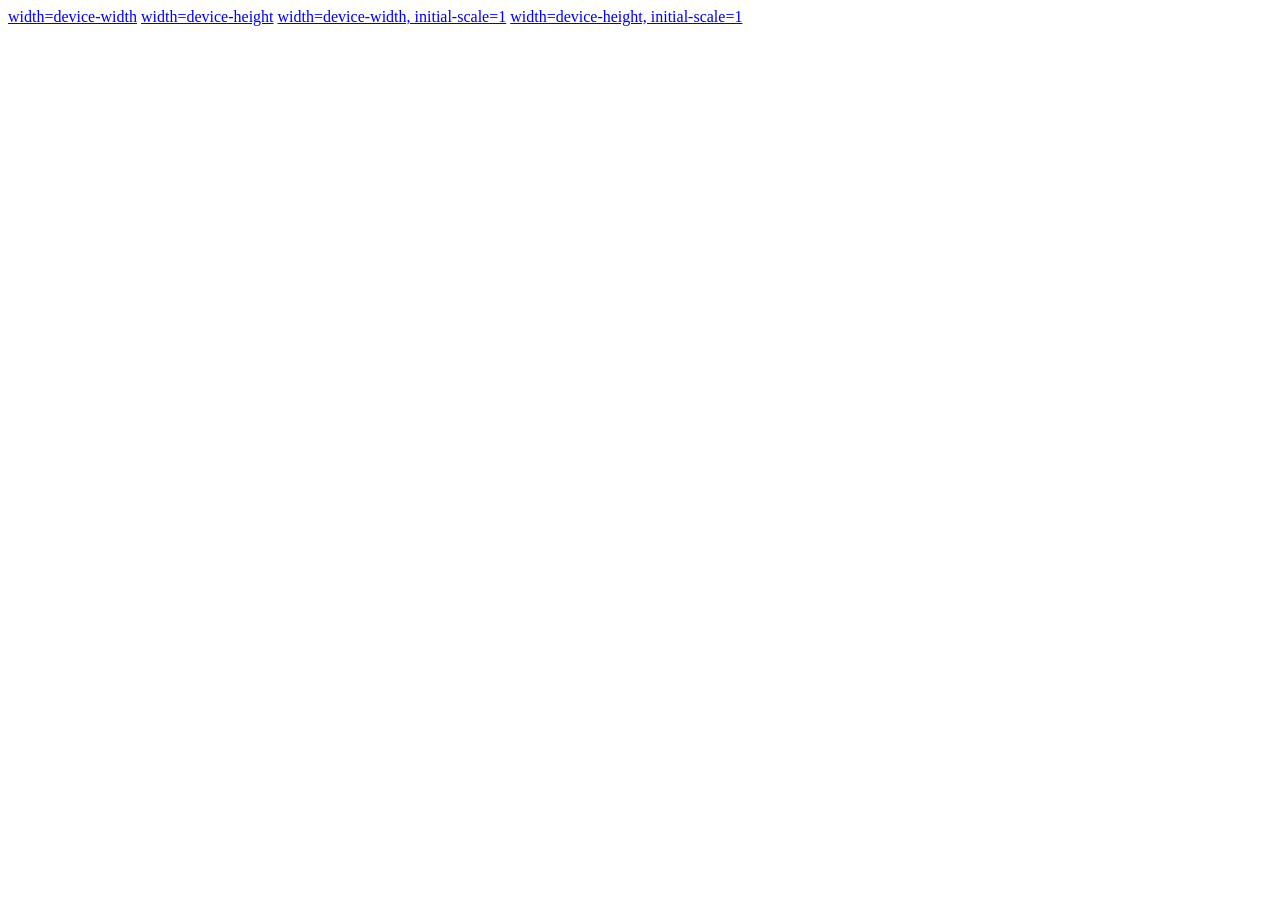
==== index.html @ 51bc6057 "first commit for gh-pages" ====
<!DOCTYPE html>
<html lang="en">
<head>
  <title>How we play with mobile first variables and settings.</title>
</head>
<body>
  <a href="1.html" title="width=device-width">width=device-width</a>
  <a href="2.html" title="width=device-height">width=device-height</a>
  <a href="3.html" title="width=device-width, initial-scale=1">width=device-width, initial-scale=1</a>
  <a href="4.html" title="width=device-height, initial-scale=1">width=device-height, initial-scale=1</a>
</body>
</html>
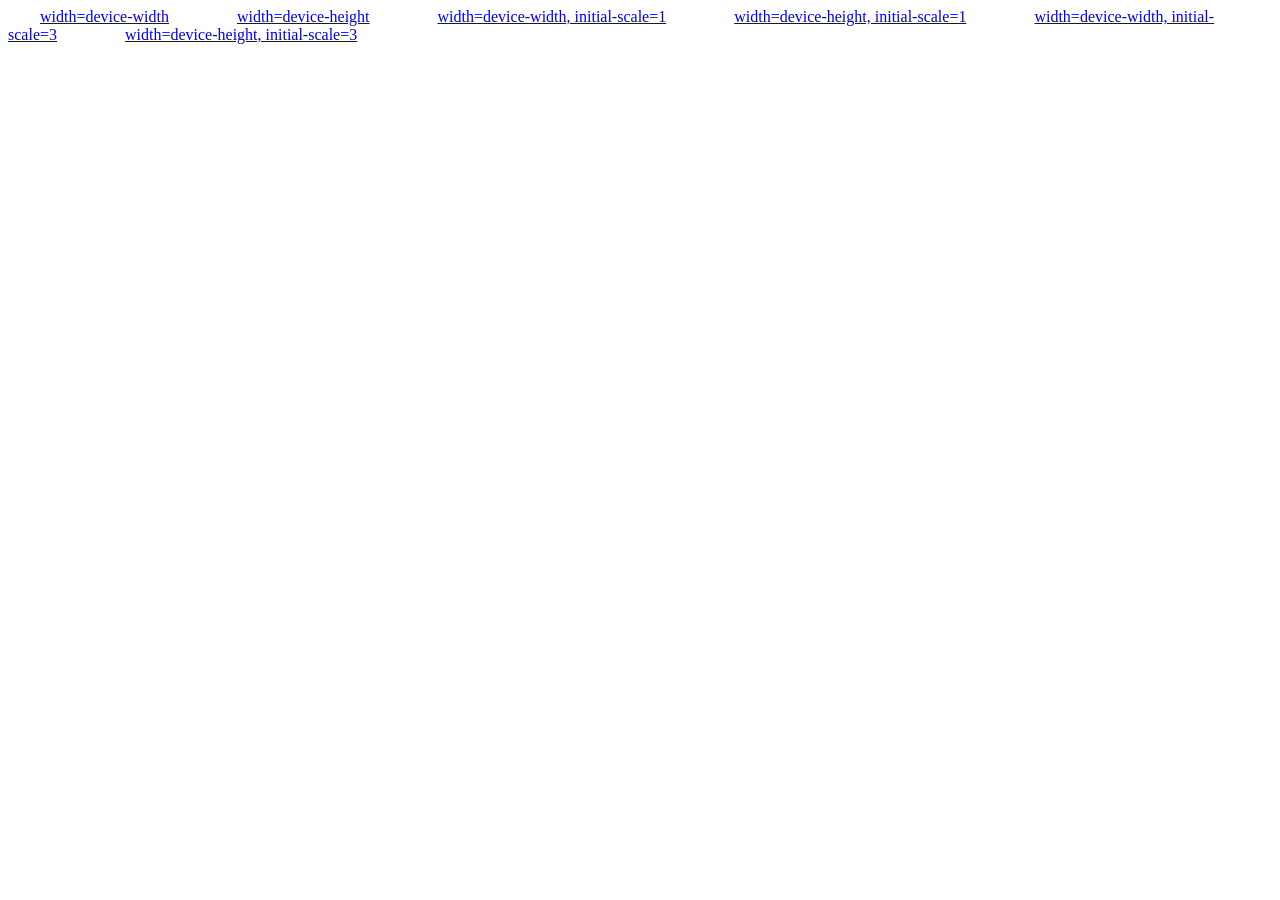
==== commit 35f5d127: "adding initially 3 scaled pages." ====
--- a/index.html
+++ b/index.html
@@ -2,11 +2,16 @@
 <html lang="en">
 <head>
   <title>How we play with mobile first variables and settings.</title>
+  <style>
+    a { padding: 1em; margin: 1em; }
+  </style>
 </head>
 <body>
   <a href="1.html" title="width=device-width">width=device-width</a>
   <a href="2.html" title="width=device-height">width=device-height</a>
   <a href="3.html" title="width=device-width, initial-scale=1">width=device-width, initial-scale=1</a>
   <a href="4.html" title="width=device-height, initial-scale=1">width=device-height, initial-scale=1</a>
+  <a href="5.html" title="width=device-width, initial-scale=3">width=device-width, initial-scale=3</a>
+  <a href="6.html" title="width=device-height, initial-scale=3">width=device-height, initial-scale=3</a>
 </body>
 </html>
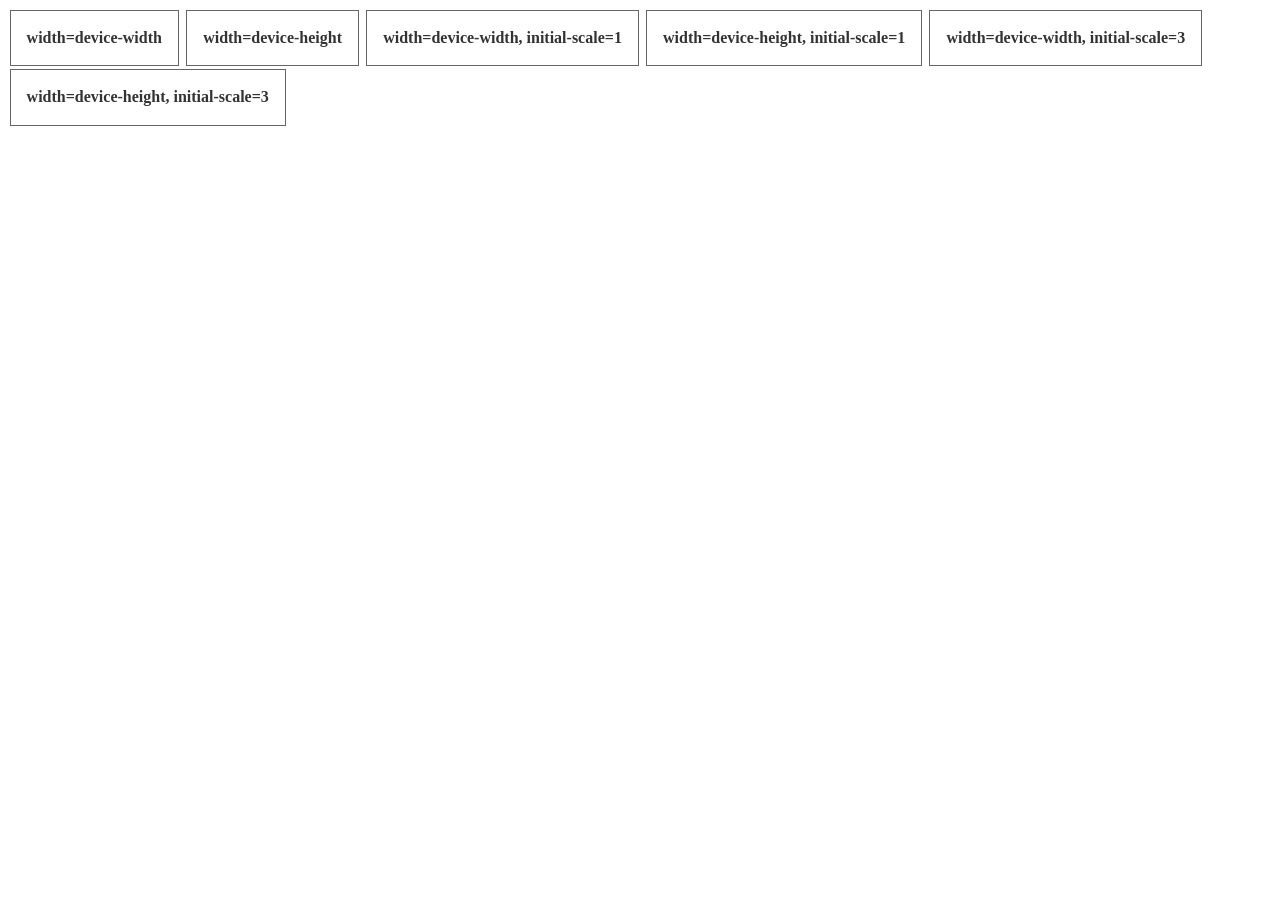
==== commit 2d34de7b: "Restyling anchors" ====
--- a/index.html
+++ b/index.html
@@ -2,9 +2,7 @@
 <html lang="en">
 <head>
   <title>How we play with mobile first variables and settings.</title>
-  <style>
-    a { padding: 1em; margin: 1em; }
-  </style>
+  <link href="site.css" rel="stylesheet">
 </head>
 <body>
   <a href="1.html" title="width=device-width">width=device-width</a>
--- a/site.css
+++ b/site.css
@@ -0,0 +1,11 @@
+a {
+  display: inline-block;
+  min-height: 1em;
+  line-height: 1.4em;
+  padding: 1em;
+  margin: .1em;
+  border: thin solid #666;
+  text-decoration: none;
+  font-weight: bold;
+  color: #333;
+}
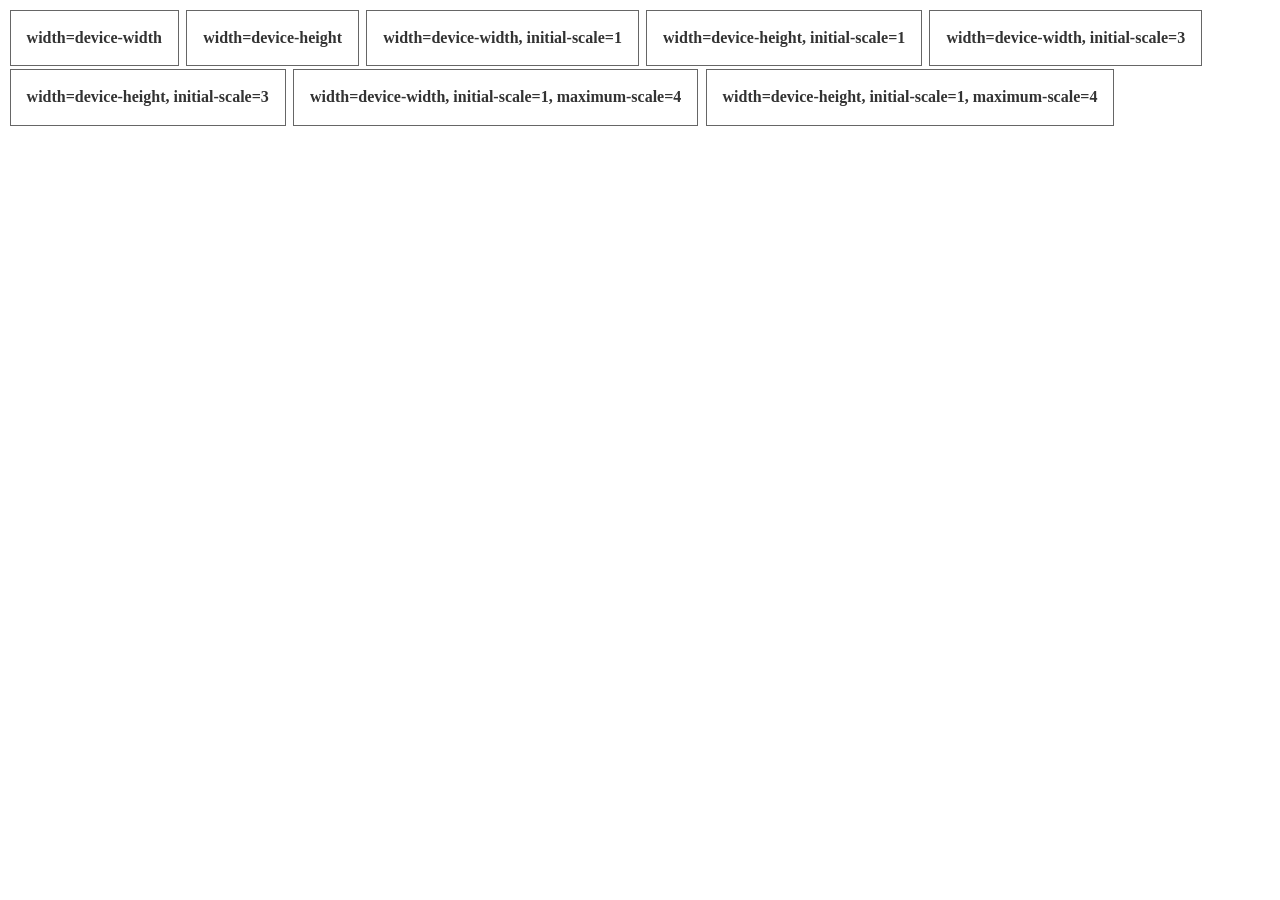
==== commit 892e0a9b: "Maximum scale" ====
--- a/index.html
+++ b/index.html
@@ -11,5 +11,7 @@
   <a href="4.html" title="width=device-height, initial-scale=1">width=device-height, initial-scale=1</a>
   <a href="5.html" title="width=device-width, initial-scale=3">width=device-width, initial-scale=3</a>
   <a href="6.html" title="width=device-height, initial-scale=3">width=device-height, initial-scale=3</a>
+  <a href="7.html" title="width=device-width, initial-scale=1, maximum-scale=4">width=device-width, initial-scale=1, maximum-scale=4</a>
+  <a href="8.html" title="width=device-height, initial-scale=1, maximum-scale=4">width=device-height, initial-scale=1, maximum-scale=4</a>
 </body>
 </html>
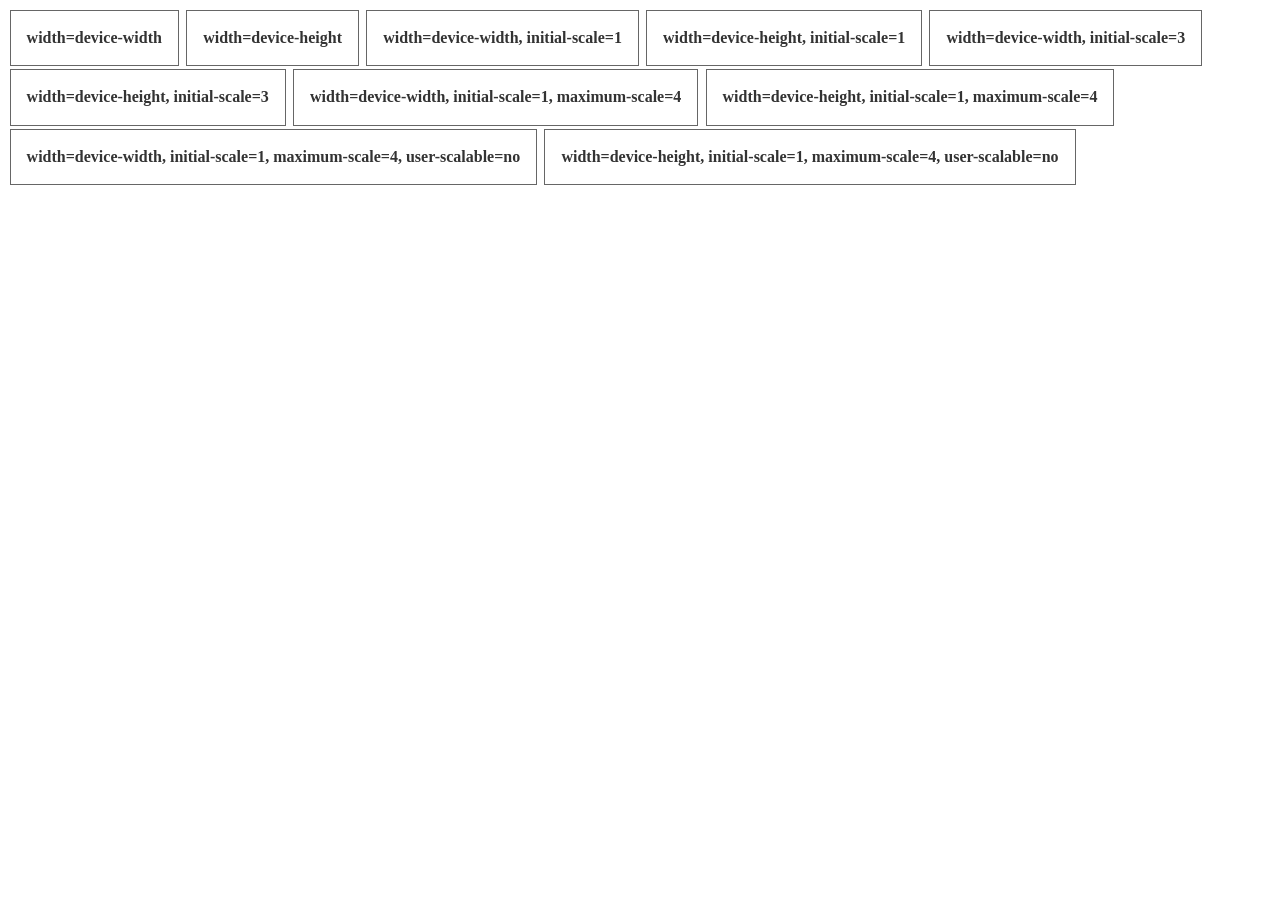
==== commit 954a92de: "User won't be able to scale" ====
--- a/index.html
+++ b/index.html
@@ -13,5 +13,7 @@
   <a href="6.html" title="width=device-height, initial-scale=3">width=device-height, initial-scale=3</a>
   <a href="7.html" title="width=device-width, initial-scale=1, maximum-scale=4">width=device-width, initial-scale=1, maximum-scale=4</a>
   <a href="8.html" title="width=device-height, initial-scale=1, maximum-scale=4">width=device-height, initial-scale=1, maximum-scale=4</a>
+  <a href="9.html" title="width=device-width, initial-scale=1, maximum-scale=4, user-scalable=no">width=device-width, initial-scale=1, maximum-scale=4, user-scalable=no</a>
+  <a href="10.html" title="width=device-height, initial-scale=1, maximum-scale=4, user-scalable=no">width=device-height, initial-scale=1, maximum-scale=4, user-scalable=no</a>
 </body>
 </html>
